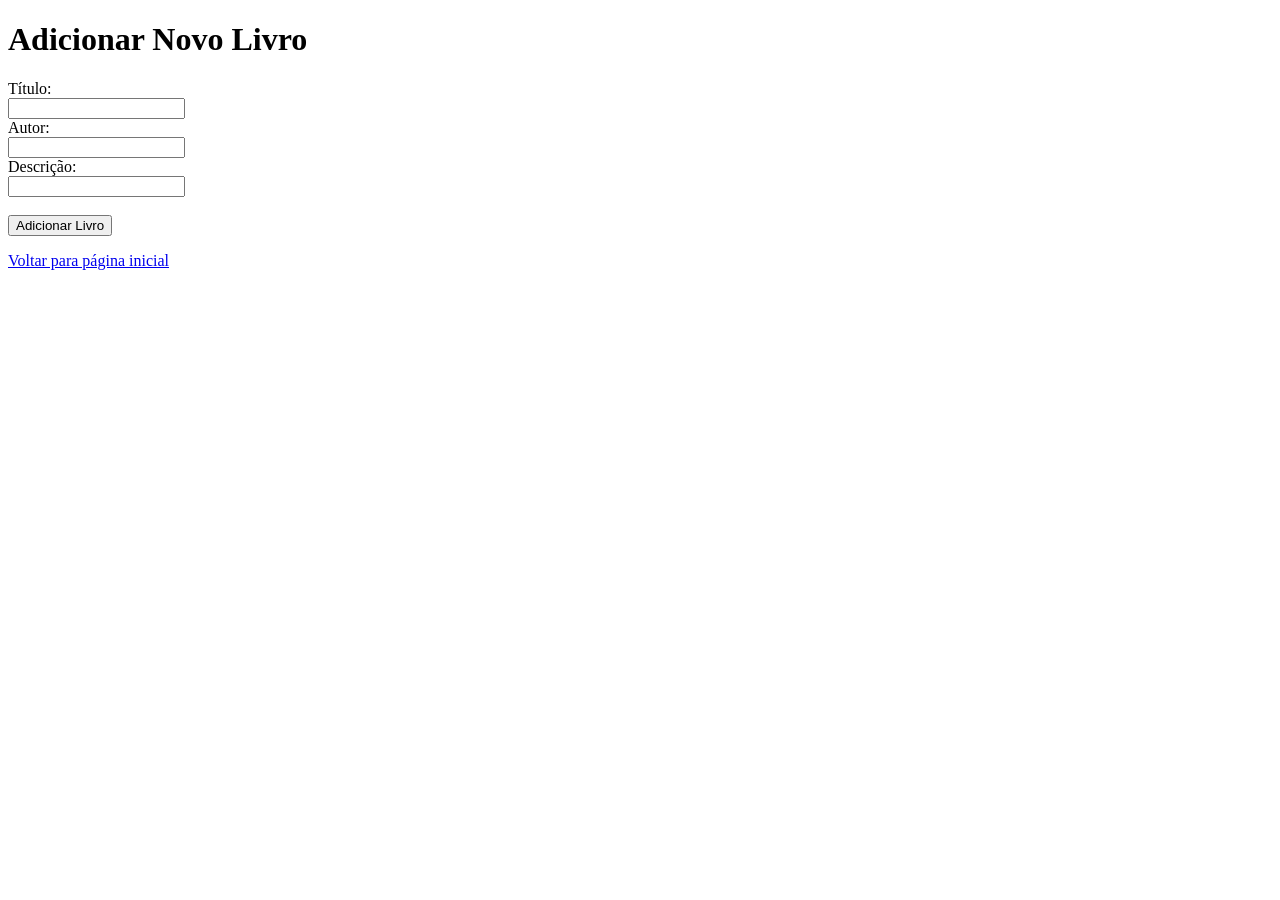
==== frontend/addBook.html @ 40978442 ":recycle: :refactor: refatoração do front e back em diferentes diretórios dentro do projeto" ====
<!doctype html>
<html lang="en">
  <head>
    <meta charset="UTF-8" />
    <meta name="viewport" content="width=device-width, initial-scale=1.0" />
    <title>Adicionar Novo Livro</title>
  </head>
  <body>
    <h1>Adicionar Novo Livro</h1>
    <form id="bookForm"" method="POST">
      <label for="title">Título:</label><br />
      <input type="text" id="title" name="title" required /><br />
      <label for="author">Autor:</label><br />
      <input type="text" id="author" name="author" required /><br />
      <label for="description">Descrição:</label><br />
      <input type="text" id="description" name="description" required /><br /><br />
      <input type="submit" value="Adicionar Livro" />
    </form>
    
    <p id="message"></p>

    <div class="menu">
        <a href="/">Voltar para página inicial</a>
    </div>

    <script src="script.js"></script>
  </body>
</html>
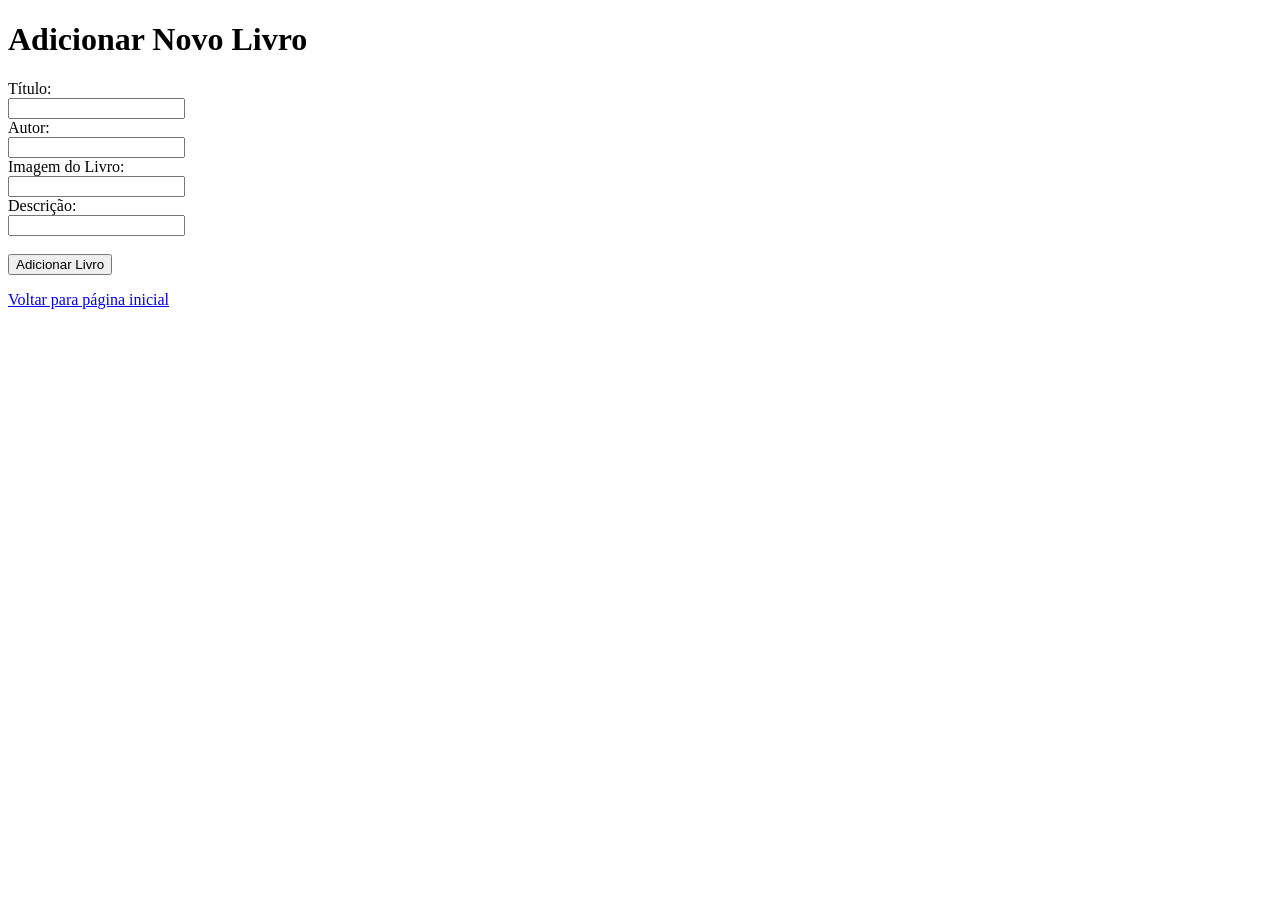
==== commit 6fea4553: ":sparkles: feat: adição de imagem do livro no back e no front" ====
--- a/frontend/addBook.html
+++ b/frontend/addBook.html
@@ -7,13 +7,15 @@
   </head>
   <body>
     <h1>Adicionar Novo Livro</h1>
-    <form id="bookForm"" method="POST">
+    <form id="bookForm"onsubmit="submitCreation(event)">
       <label for="title">Título:</label><br />
       <input type="text" id="title" name="title" required /><br />
       <label for="author">Autor:</label><br />
       <input type="text" id="author" name="author" required /><br />
+      <label for="bookImage">Imagem do Livro:</label><br />
+      <input type="text" id="bookImage" name="bookImage" /><br />
       <label for="description">Descrição:</label><br />
-      <input type="text" id="description" name="description" required /><br /><br />
+      <input type="text" id="description" name="description" /><br /><br />
       <input type="submit" value="Adicionar Livro" />
     </form>
     
@@ -23,6 +25,7 @@
         <a href="/">Voltar para página inicial</a>
     </div>
 
-    <script src="script.js"></script>
+    <script src="api/api.config.js"></script>
+    <script src="addBook.cb.js"></script>
   </body>
 </html>
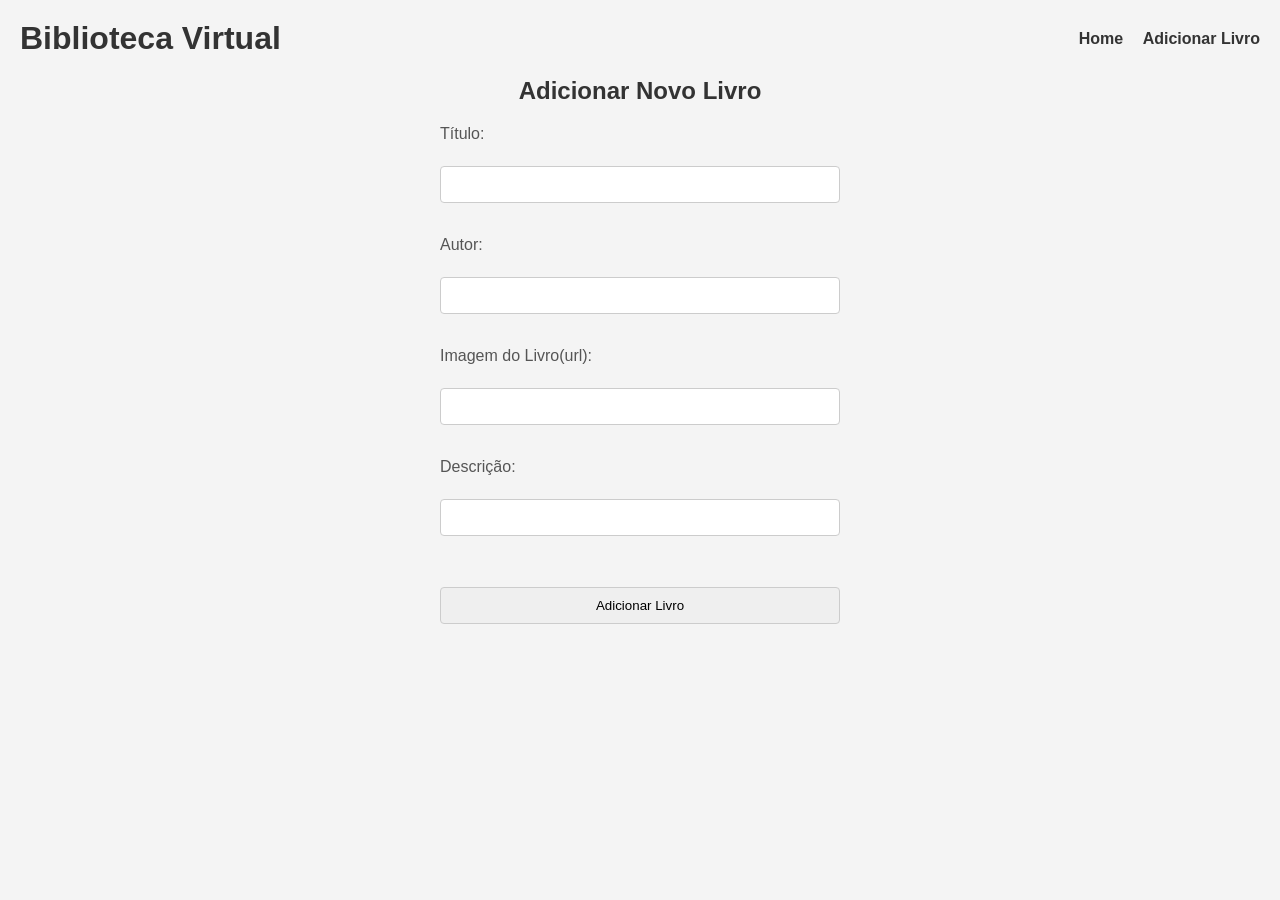
==== commit 02861d3d: ":lipstick: style: estilizando páginas da biblioteca" ====
--- a/frontend/addBook.html
+++ b/frontend/addBook.html
@@ -4,28 +4,35 @@
     <meta charset="UTF-8" />
     <meta name="viewport" content="width=device-width, initial-scale=1.0" />
     <title>Adicionar Novo Livro</title>
+    <link rel="stylesheet" href="css/style.css" />
+    <link rel="stylesheet" href="css/addBook.css" />
   </head>
   <body>
-    <h1>Adicionar Novo Livro</h1>
-    <form id="bookForm"onsubmit="submitCreation(event)">
+    <header>
+      <h1>Biblioteca Virtual</h1>
+      <nav>
+        <a href="/">Home</a>
+        <a href="./addBook.html">Adicionar Livro</a>
+      </nav>
+    </header>
+
+    <h2>Adicionar Novo Livro</h2>
+
+    <form id="bookForm" onsubmit="submitCreation(event)">
       <label for="title">Título:</label><br />
       <input type="text" id="title" name="title" required /><br />
       <label for="author">Autor:</label><br />
       <input type="text" id="author" name="author" required /><br />
-      <label for="bookImage">Imagem do Livro:</label><br />
+      <label for="bookImage">Imagem do Livro(url):</label><br />
       <input type="text" id="bookImage" name="bookImage" /><br />
       <label for="description">Descrição:</label><br />
       <input type="text" id="description" name="description" /><br /><br />
       <input type="submit" value="Adicionar Livro" />
     </form>
-    
+
     <p id="message"></p>
 
-    <div class="menu">
-        <a href="/">Voltar para página inicial</a>
-    </div>
-
     <script src="api/api.config.js"></script>
-    <script src="addBook.cb.js"></script>
+    <script src="js/addBook.cb.js"></script>
   </body>
 </html>
--- a/frontend/css/style.css
+++ b/frontend/css/style.css
@@ -0,0 +1,36 @@
+* {
+    box-sizing: border-box;
+    margin: 0;
+    padding: 0;
+    font-family: Arial, sans-serif;
+}
+
+body {
+    background-color: #f4f4f4;
+    padding: 20px;
+
+    header {
+        width: 100%;
+        display: flex;
+        flex-direction: row;
+        justify-content: space-between;
+        align-items: center;
+        margin-bottom: 20px;
+        
+        h1 {
+            color: #333;
+        }
+
+        nav a {
+            text-decoration: none;
+            color: #333;
+            margin-left: 15px;
+            font-weight: bold;
+            
+            &:hover {
+                color: #007BFF;
+            }
+        }
+    }
+}
+
--- a/frontend/css/addBook.css
+++ b/frontend/css/addBook.css
@@ -0,0 +1,49 @@
+body {
+    width: 100%;
+    display: flex;
+    flex-direction: column;
+    align-items: center;
+
+    h2 {
+        margin-bottom: 20px;
+        color: #333;
+    }
+    
+    form {
+        width: 100%;
+        max-width: 400px;
+        display: flex;
+        flex-direction: column;
+
+        label {
+            margin-bottom: 5px;
+            color: #555;
+        }
+
+        input {
+            padding: 10px;
+            margin-bottom: 15px;
+            border: 1px solid #ccc;
+            border-radius: 4px;
+        }
+
+        button {
+            padding: 10px;
+            background-color: #007BFF;
+            color: white;
+            border: none;
+            border-radius: 4px;
+            cursor: pointer;
+
+            &:hover {
+                background-color: #0056b3;
+            }
+        }
+    }
+
+    #message {
+        margin-top: 20px;
+        color: green;
+    }
+
+}
